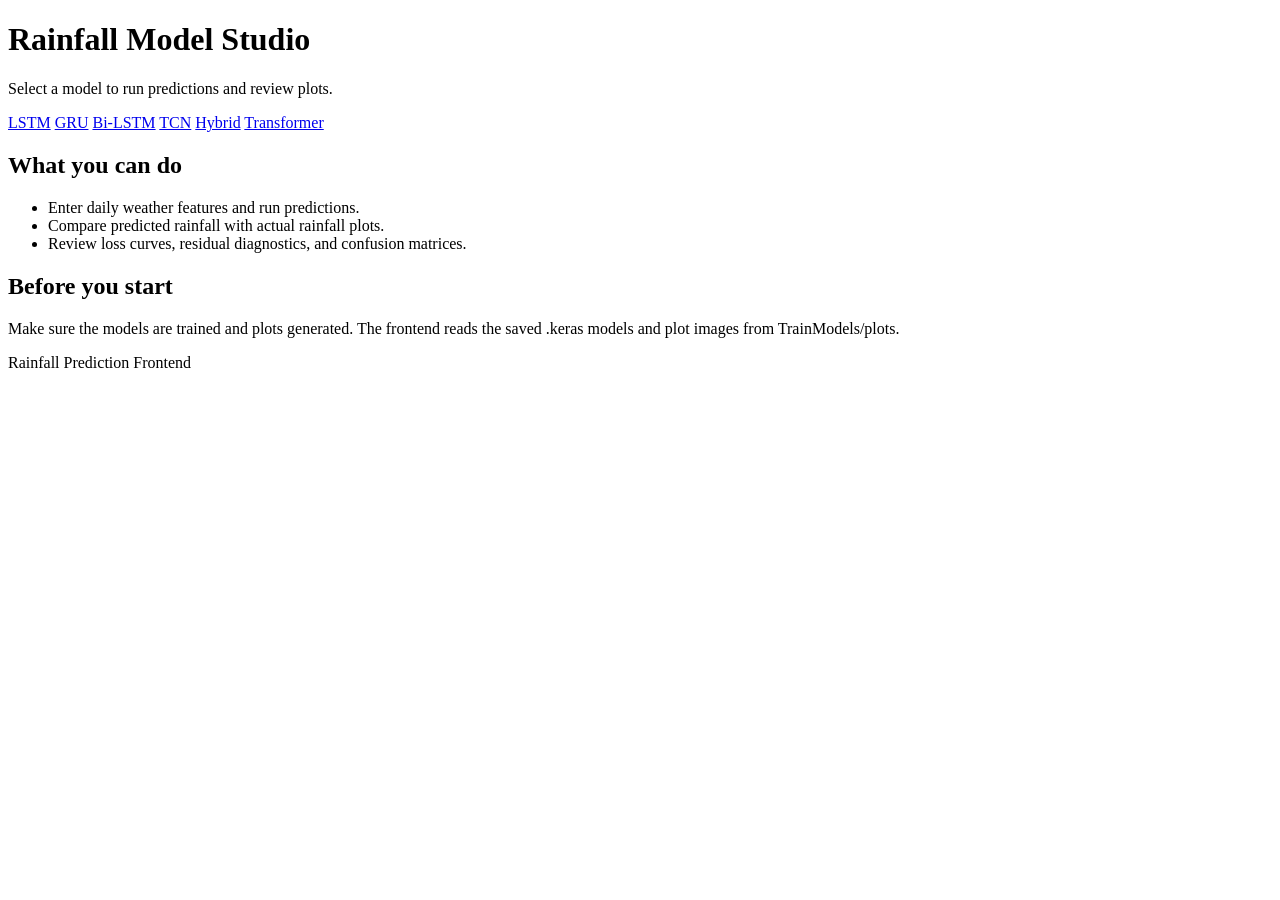
==== frontend/index.html @ 027fe3fd "first commit" ====
<!DOCTYPE html>
<html lang="en">
  <head>
    <meta charset="UTF-8" />
    <meta name="viewport" content="width=device-width, initial-scale=1.0" />
    <title>Rainfall Models Dashboard</title>
    <link rel="preconnect" href="https://fonts.googleapis.com" />
    <link rel="preconnect" href="https://fonts.gstatic.com" crossorigin />
    <link
      href="https://fonts.googleapis.com/css2?family=Space+Grotesk:wght@400;600;700&display=swap"
      rel="stylesheet"
    />
    <link rel="stylesheet" href="/assets/style.css" />
  </head>
  <body>
    <header>
      <h1>Rainfall Model Studio</h1>
      <p>Select a model to run predictions and review plots.</p>
    </header>
    <main>
      <nav class="nav">
        <a href="/models/lstm">LSTM</a>
        <a href="/models/gru">GRU</a>
        <a href="/models/bilstm">Bi-LSTM</a>
        <a href="/models/tcn">TCN</a>
        <a href="/models/hybrid">Hybrid</a>
        <a href="/models/transformer">Transformer</a>
      </nav>
      <section class="grid cols-2">
        <article class="card">
          <h2>What you can do</h2>
          <ul>
            <li>Enter daily weather features and run predictions.</li>
            <li>Compare predicted rainfall with actual rainfall plots.</li>
            <li>Review loss curves, residual diagnostics, and confusion matrices.</li>
          </ul>
        </article>
        <article class="card">
          <h2>Before you start</h2>
          <p class="helper">
            Make sure the models are trained and plots generated. The frontend reads
            the saved .keras models and plot images from TrainModels/plots.
          </p>
        </article>
      </section>
    </main>
    <footer>Rainfall Prediction Frontend</footer>
  </body>
</html>
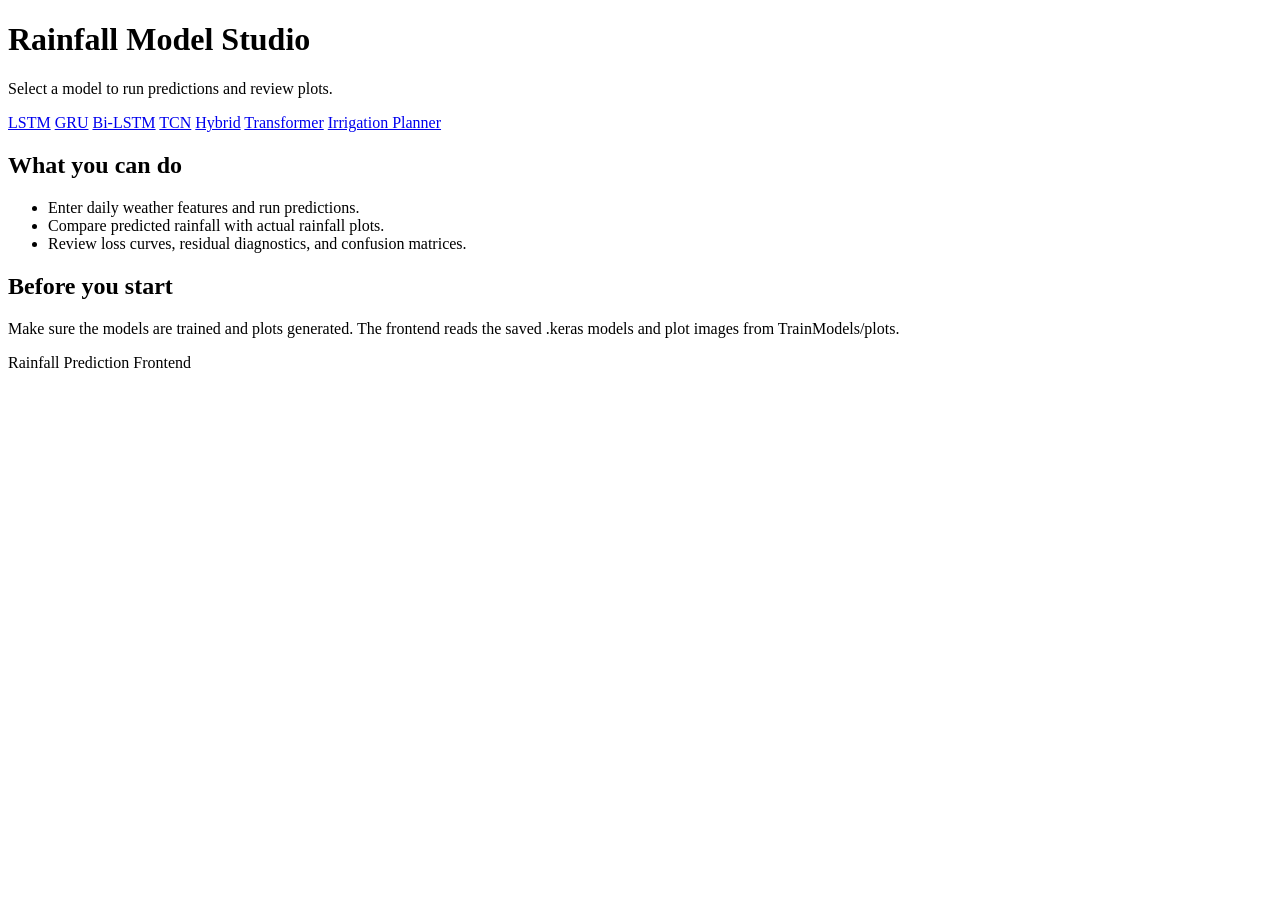
==== commit 5fd15e6a: "Add training history files for various models and implement data fetching script - Created JSON file" ====
--- a/frontend/index.html
+++ b/frontend/index.html
@@ -25,6 +25,7 @@
         <a href="/models/tcn">TCN</a>
         <a href="/models/hybrid">Hybrid</a>
         <a href="/models/transformer">Transformer</a>
+        <a href="/irrigation">Irrigation Planner</a>
       </nav>
       <section class="grid cols-2">
         <article class="card">
